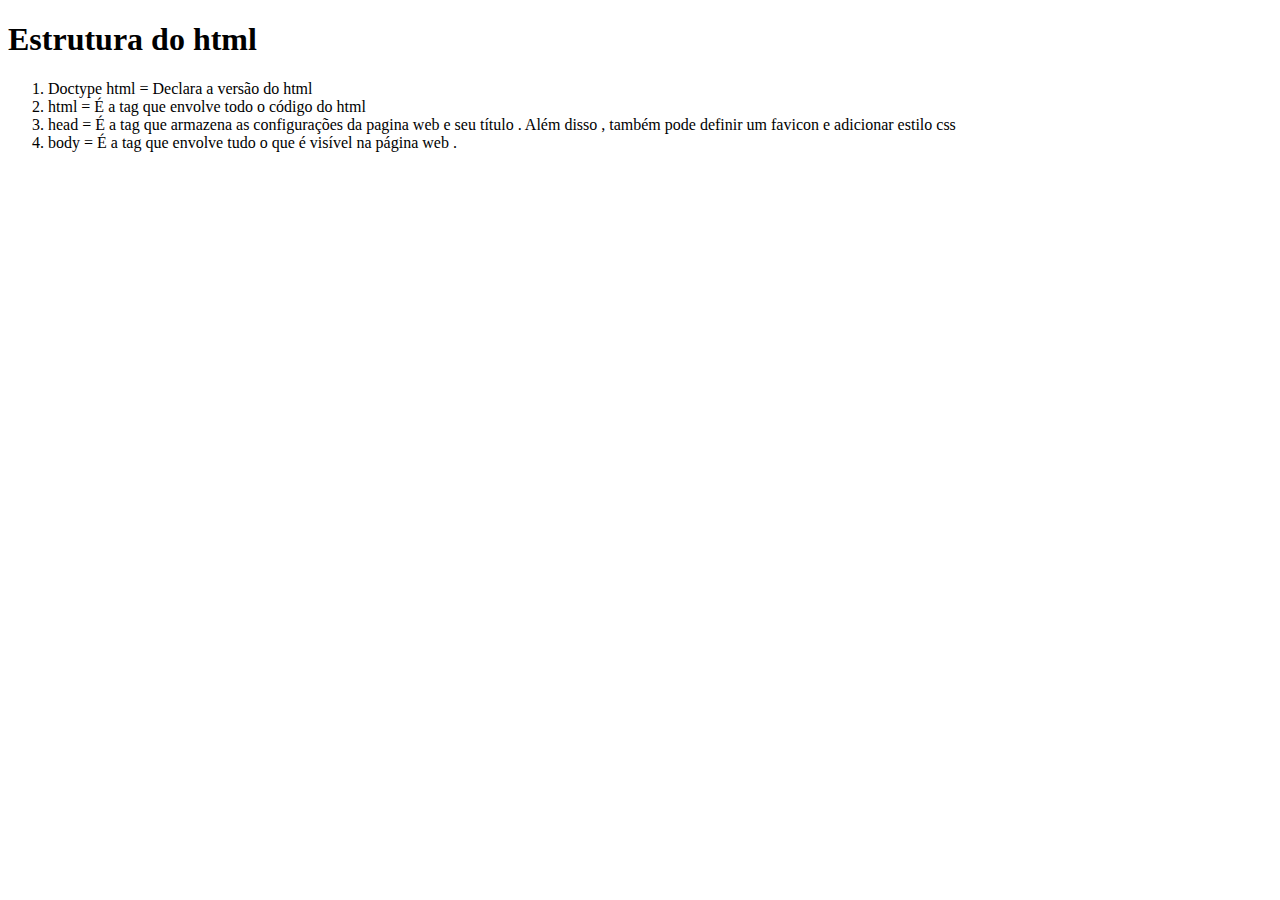
==== html/fundamentos.html @ 59907b38 "fundamentos do html" ====
<!DOCTYPE html>
<html lang="pt-br">
<head>
    <meta charset="UTF-8">
    <meta name="viewport" content="width=device-width, initial-scale=1.0">
    <title>Fundamentos do HTML</title>
</head>
<body>
    <div class="texto">
        <h1>Estrutura do html</h1>
        <ol>
            <li>
                Doctype html = Declara a versão do html
            </li>
            <li>
                html = É a tag que envolve todo o código do html
            </li>
            <li>
                head = É a tag que armazena as configurações da pagina web e seu título . Além disso , também pode definir um favicon e adicionar estilo css
            </li>
            <li>
                body = É a tag que envolve tudo o que é visível na página web . 
            </li>
        </ol>
    </div>
    
</body>
</html>
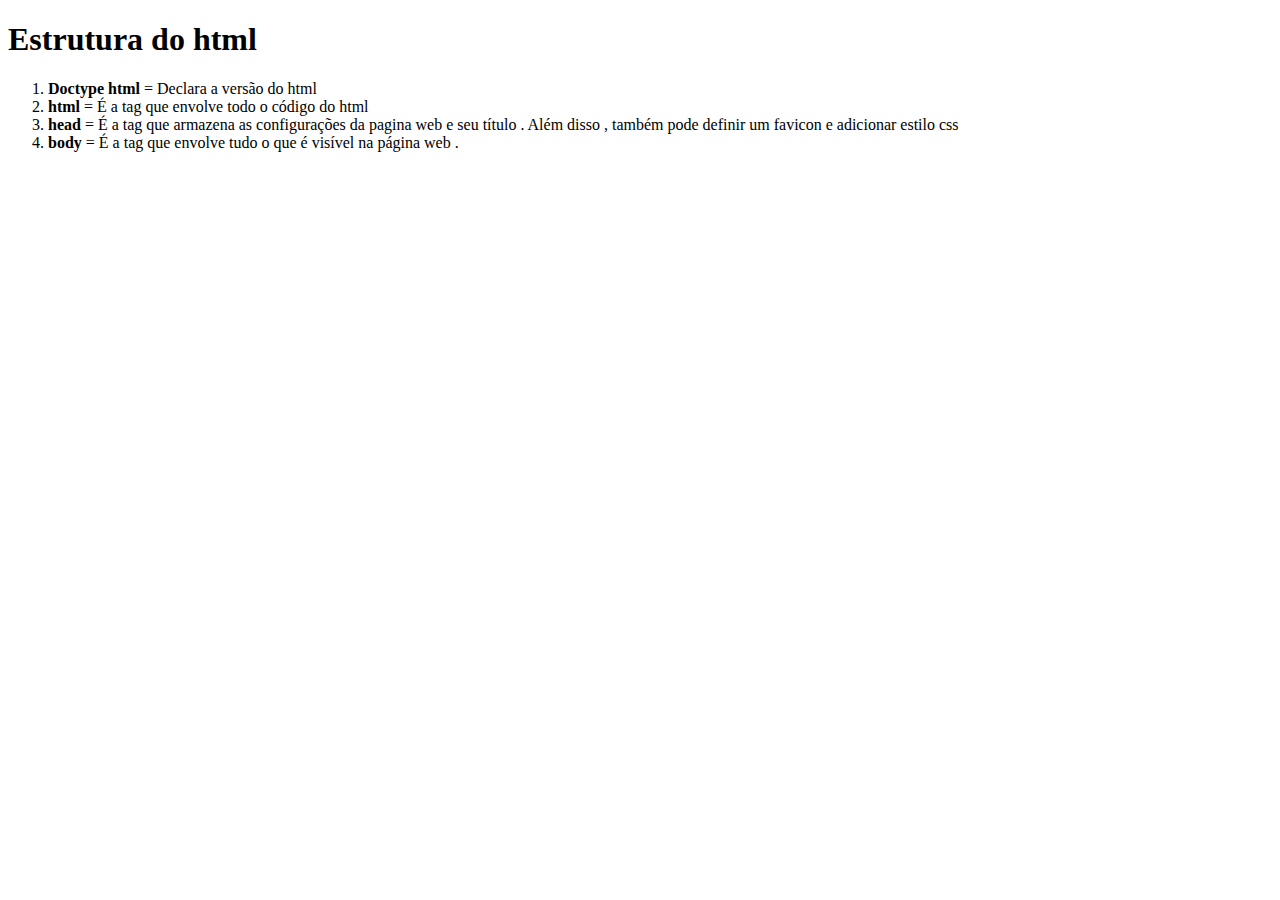
==== commit a3cc1be1: "fundamentos atualizado" ====
--- a/html/fundamentos.html
+++ b/html/fundamentos.html
@@ -10,16 +10,16 @@
         <h1>Estrutura do html</h1>
         <ol>
             <li>
-                Doctype html = Declara a versão do html
+                <b>Doctype html</b> = Declara a versão do html
             </li>
             <li>
-                html = É a tag que envolve todo o código do html
+                <b>html</b> = É a tag que envolve todo o código do html
             </li>
             <li>
-                head = É a tag que armazena as configurações da pagina web e seu título . Além disso , também pode definir um favicon e adicionar estilo css
+                <b>head</b> = É a tag que armazena as configurações da pagina web e seu título . Além disso , também pode definir um favicon e adicionar estilo css
             </li>
             <li>
-                body = É a tag que envolve tudo o que é visível na página web . 
+                <b>body</b> = É a tag que envolve tudo o que é visível na página web . 
             </li>
         </ol>
     </div>
